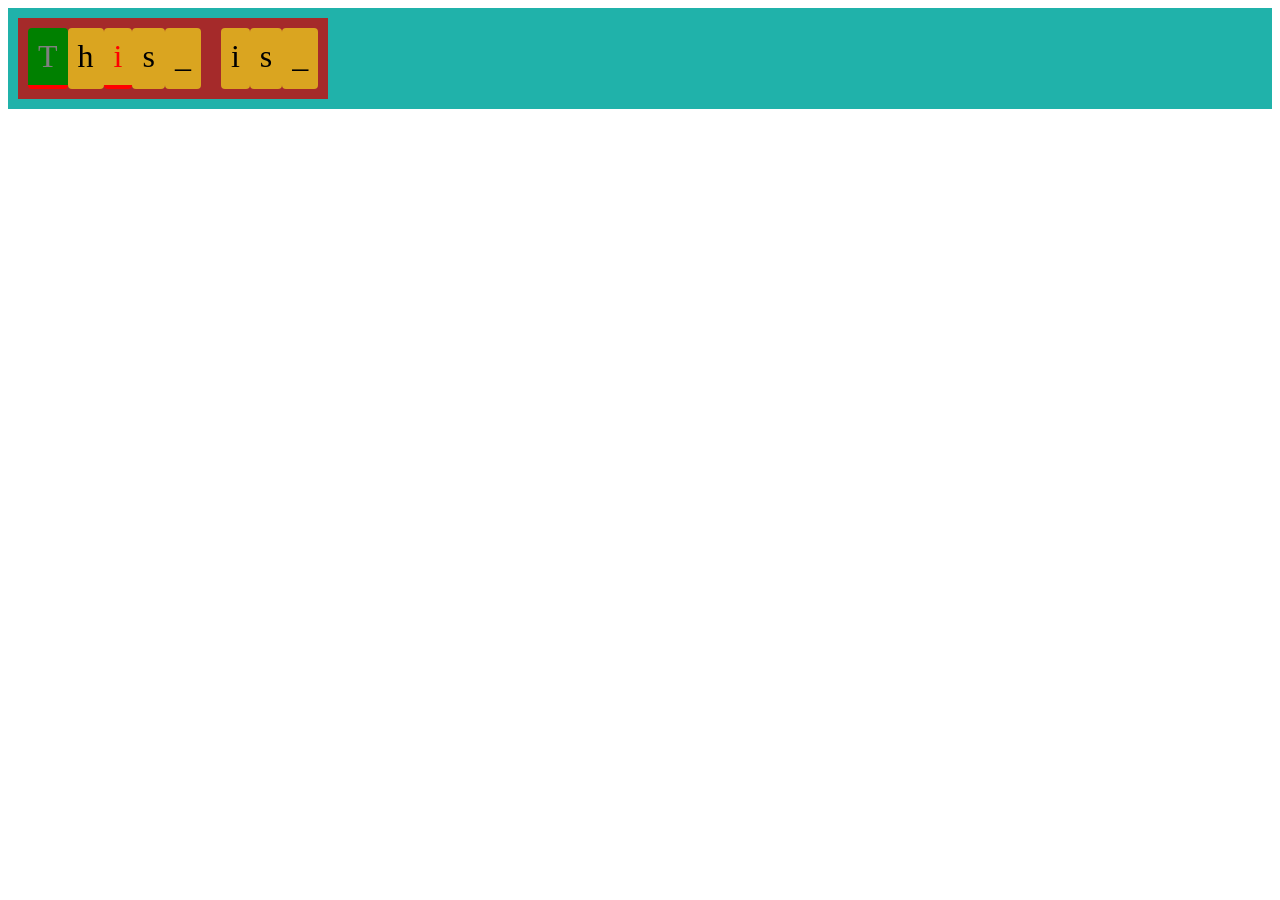
==== typingTest.html @ d8403151 "added files into the projects directory." ====
<!DOCTYPE html>
<html lang="en">
<head>
    <meta charset="UTF-8">
    <meta name="viewport" content="width=device-width, initial-scale=1.0">
    <script src="typingTest.js"></script>
    <link rel="stylesheet" href="typingTest.css">
    <title>typingTest</title>
</head>
<body>

    <div class="basic-words-container">
        <div class="basic-word">
            <div class="basic-letter letter-active">T</div>
            <div class="basic-letter">h</div>
            <div class="basic-letter is-wrong">i</div>
            <div class="basic-letter">s</div>
            <div class="basic-letter">_</div>
        </div>

        <div class="basic-word">
            <div class="basic-letter">i</div>
            <div class="basic-letter">s</div>
            <div class="basic-letter">_</div>
        </div>
    </div>
    
</body>
</html>
---- typingTest.css ----
:root{
    --border-radius: 4px;
}


.basic-words-container{
    background-color: lightseagreen;
    padding: 10px;
    display: flex;
    flex-wrap: wrap;
}

.basic-word{
    background-color: brown;
    display: flex;
    margin: 0;
    padding: 10px;
}

.basic-letter {
    background-color: goldenrod;
    padding: 10px;
    font-size: 32px;
    border-radius: var(--border-radius);
}

.letter-active{
    color: gray;
    background-color: green;
    border-bottom: 4px solid red;
    transition: all 1s;
    animation: letter-active-border-bottom 1s;
    animation-iteration-count: infinite;
}

@keyframes letter-active-border-bottom {
    0% {border-bottom: 4px solid green;}
    100% {border-bottom: 4px solid red;}
}


/*Wrong keyword css*/
.is-wrong{
    color: red;
    border-bottom: 4px solid red;
}

.is-wrong-animated {
    transition: all 1s;
    animation: is-wrong-animated .5s;
}

@keyframes is-wrong-animated {
    0% {transform: translateX(0px);}
    25% {transform: translateX(2px);}
    50% {transform: translateX(-4px);}
    75% {transform: translateX(4px);}
    100% {transform: translateX(-2px);}
}

/*--------------------*/



/*Correct keyword css*/
.is-correct{
    color: green;
}
/*--------------------*/
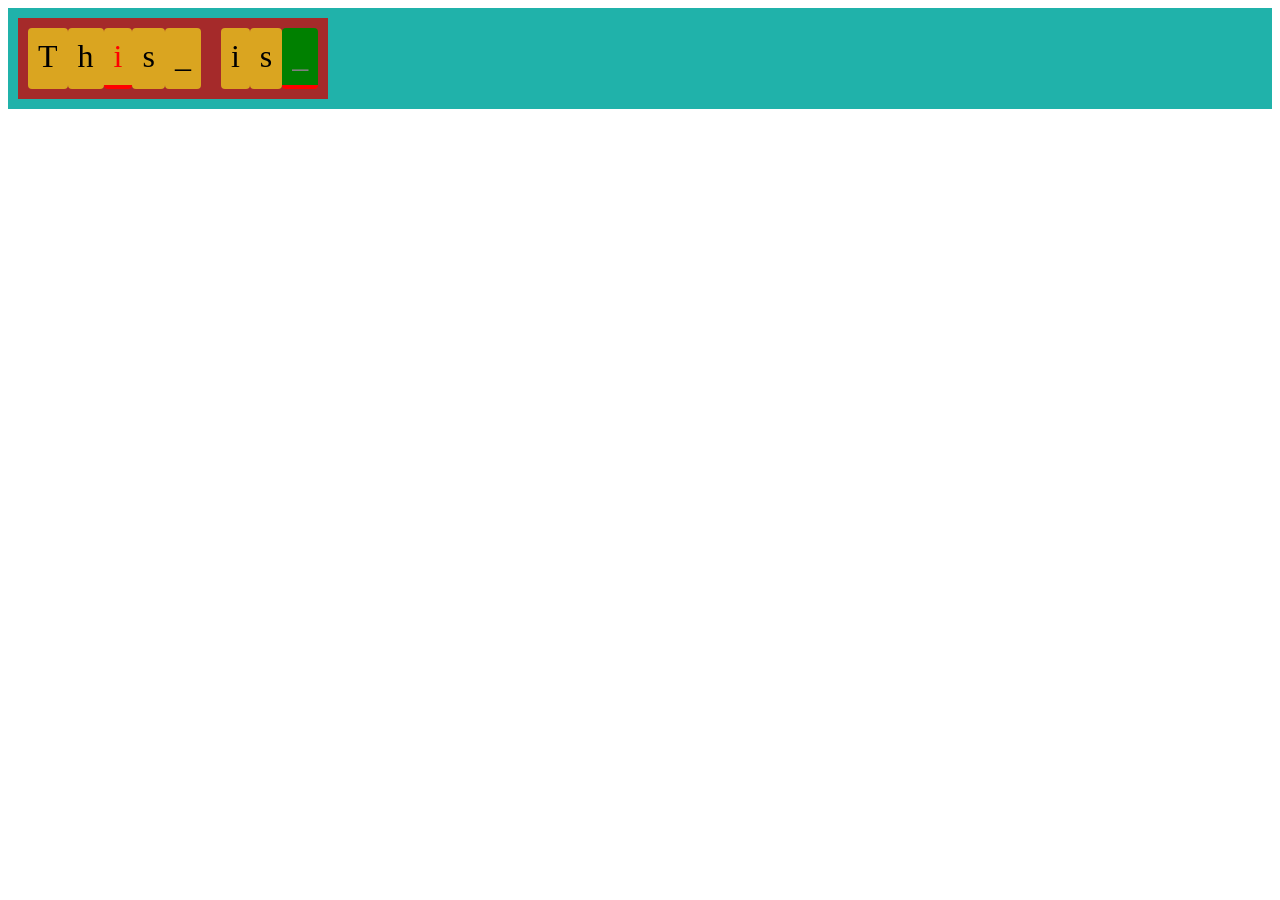
==== commit bcbfe9ef: "made some progress" ====
--- a/typingTest.html
+++ b/typingTest.html
@@ -3,7 +3,7 @@
 <head>
     <meta charset="UTF-8">
     <meta name="viewport" content="width=device-width, initial-scale=1.0">
-    <script src="typingTest.js"></script>
+    <script src="typingTest.js" defer></script>
     <link rel="stylesheet" href="typingTest.css">
     <title>typingTest</title>
 </head>
@@ -11,7 +11,7 @@
 
     <div class="basic-words-container">
         <div class="basic-word">
-            <div class="basic-letter letter-active">T</div>
+            <div class="basic-letter">T</div>
             <div class="basic-letter">h</div>
             <div class="basic-letter is-wrong">i</div>
             <div class="basic-letter">s</div>
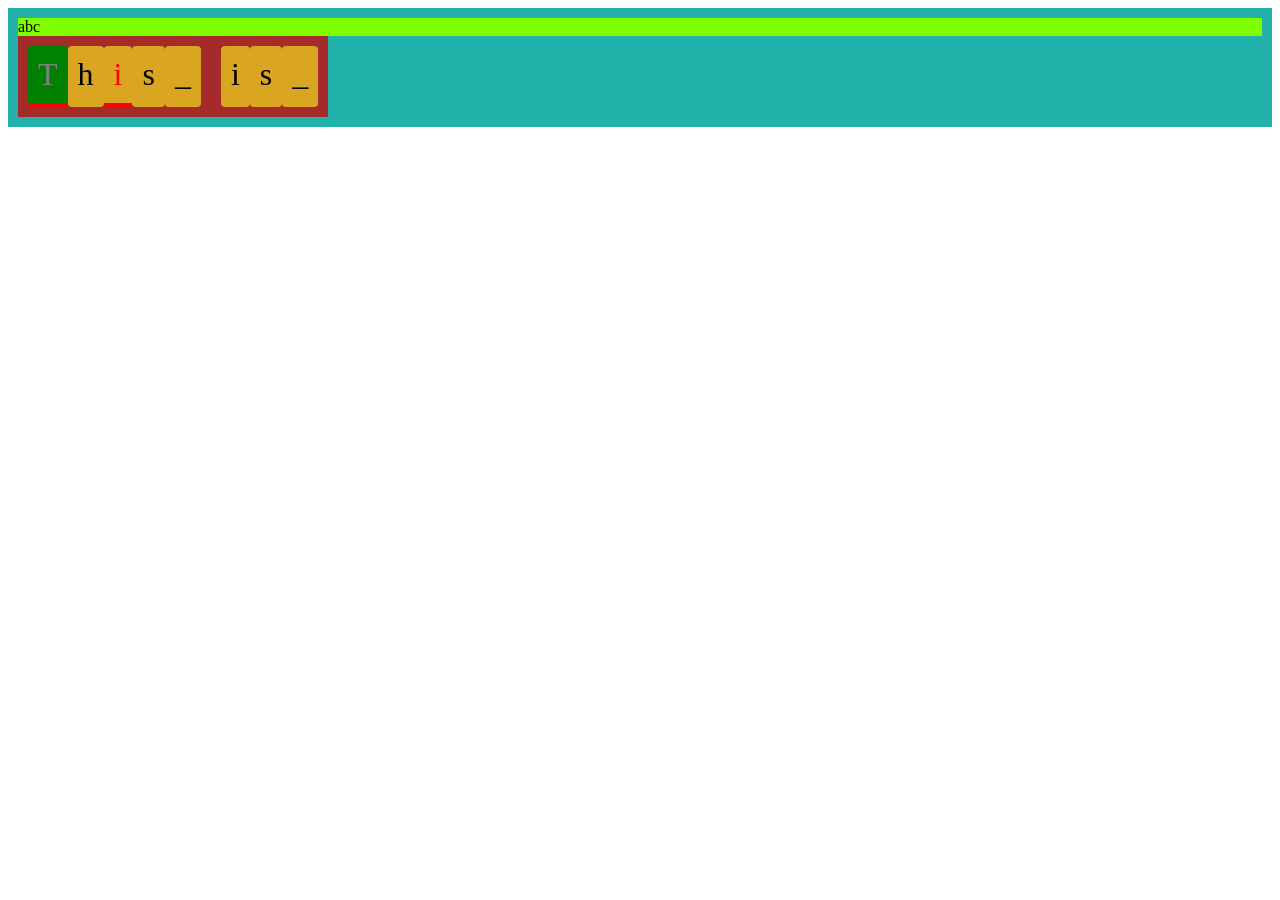
==== commit 12185d3f: "added forward and backward functionality." ====
--- a/typingTest.html
+++ b/typingTest.html
@@ -9,7 +9,7 @@
 </head>
 <body>
 
-    <div class="basic-words-container">
+    <div class="basic-words-container basic-lines">
         <div class="basic-word">
             <div class="basic-letter">T</div>
             <div class="basic-letter">h</div>
@@ -17,6 +17,7 @@
             <div class="basic-letter">s</div>
             <div class="basic-letter">_</div>
         </div>
+
 
         <div class="basic-word">
             <div class="basic-letter">i</div>
--- a/typingTest.css
+++ b/typingTest.css
@@ -1,5 +1,18 @@
 :root{
     --border-radius: 4px;
+    --words-z-index: 10;
+    --lines-z-index: 8;
+}
+
+.screenBasic--1 .screenBasic-lines:before {
+    border-bottom: 1px solid #d9d9d9;
+    box-sizing: border-box;
+    content: "";
+    height: 200%;
+    position: absolute;
+    top: 0;
+    left: 0;
+    width: 100%
 }
 
 
@@ -10,11 +23,20 @@
     flex-wrap: wrap;
 }
 
+.basic-lines:before{
+    content: 'abc';
+    background-color: chartreuse;
+    width: 100%;
+}
+
+
+
 .basic-word{
     background-color: brown;
     display: flex;
     margin: 0;
     padding: 10px;
+    z-index: var(--words-z-index);
 }
 
 .basic-letter {
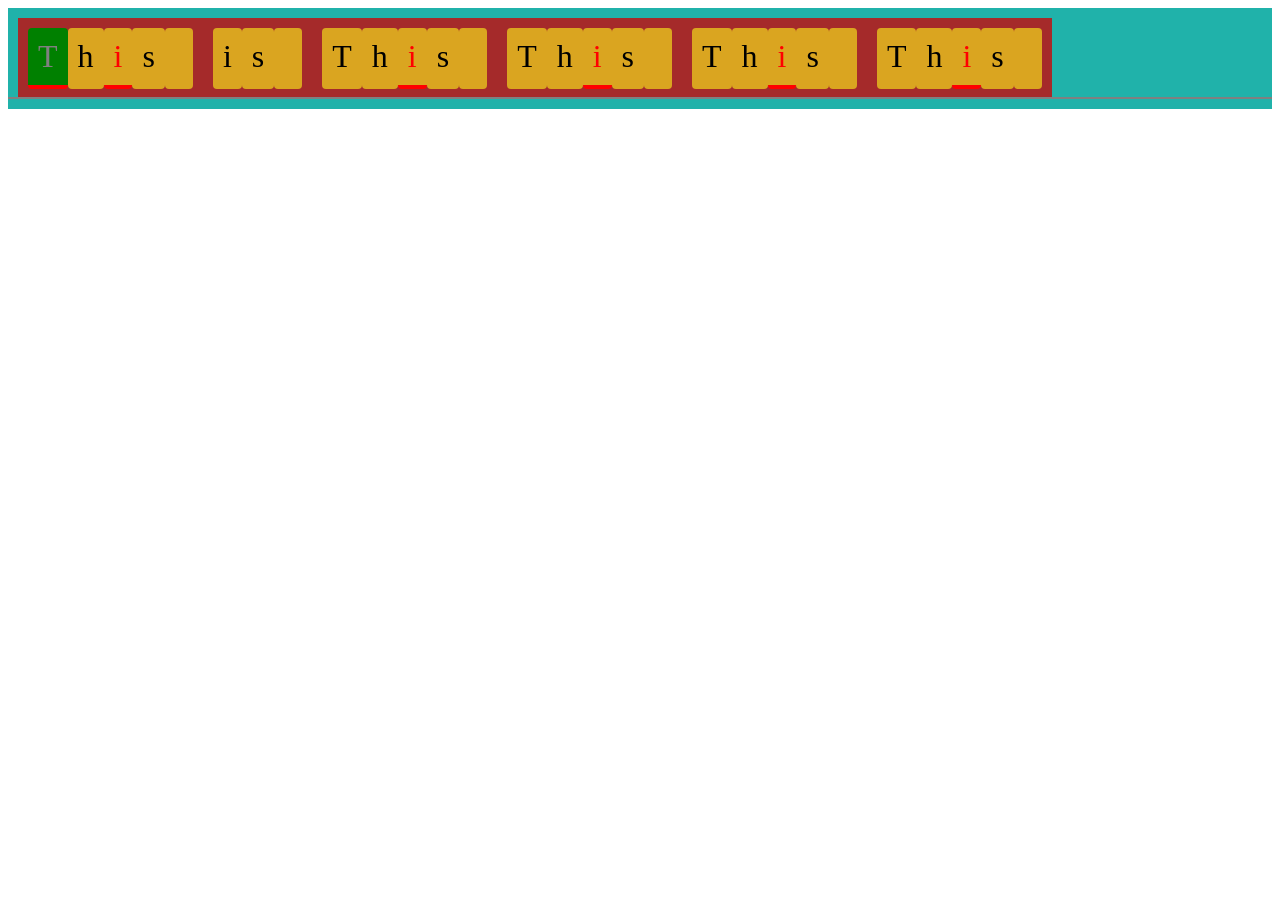
==== commit 00f160fe: "added lines" ====
--- a/typingTest.html
+++ b/typingTest.html
@@ -15,15 +15,50 @@
             <div class="basic-letter">h</div>
             <div class="basic-letter is-wrong">i</div>
             <div class="basic-letter">s</div>
-            <div class="basic-letter">_</div>
+            <div class="basic-letter">&nbsp;</div>
         </div>
 
 
         <div class="basic-word">
             <div class="basic-letter">i</div>
             <div class="basic-letter">s</div>
-            <div class="basic-letter">_</div>
+            <div class="basic-letter">&nbsp;</div>
         </div>
+
+        <div class="basic-word">
+            <div class="basic-letter">T</div>
+            <div class="basic-letter">h</div>
+            <div class="basic-letter is-wrong">i</div>
+            <div class="basic-letter">s</div>
+            <div class="basic-letter">&nbsp;</div>
+        </div>
+
+        <div class="basic-word">
+            <div class="basic-letter">T</div>
+            <div class="basic-letter">h</div>
+            <div class="basic-letter is-wrong">i</div>
+            <div class="basic-letter">s</div>
+            <div class="basic-letter">&nbsp;</div>
+        </div>
+
+        <div class="basic-word">
+            <div class="basic-letter">T</div>
+            <div class="basic-letter">h</div>
+            <div class="basic-letter is-wrong">i</div>
+            <div class="basic-letter">s</div>
+            <div class="basic-letter">&nbsp;</div>
+        </div>
+
+        <div class="basic-word">
+            <div class="basic-letter">T</div>
+            <div class="basic-letter">h</div>
+            <div class="basic-letter is-wrong">i</div>
+            <div class="basic-letter">s</div>
+            <div class="basic-letter">&nbsp;</div>
+        </div>
+
+
+
     </div>
     
 </body>
--- a/typingTest.css
+++ b/typingTest.css
@@ -8,7 +8,7 @@
     border-bottom: 1px solid #d9d9d9;
     box-sizing: border-box;
     content: "";
-    height: 200%;
+    height: 100%;
     position: absolute;
     top: 0;
     left: 0;
@@ -21,14 +21,9 @@
     padding: 10px;
     display: flex;
     flex-wrap: wrap;
+    overflow: hidden;
+    position: relative;
 }
-
-.basic-lines:before{
-    content: 'abc';
-    background-color: chartreuse;
-    width: 100%;
-}
-
 
 
 .basic-word{
@@ -36,7 +31,8 @@
     display: flex;
     margin: 0;
     padding: 10px;
-    z-index: var(--words-z-index);
+    position: relative;
+    overflow: visible;
 }
 
 .basic-letter {
@@ -44,7 +40,29 @@
     padding: 10px;
     font-size: 32px;
     border-radius: var(--border-radius);
+    position: relative;
 }
+
+
+.basic-lines .basic-word:before{
+    content: '';
+    background-color: transparent;
+    width: 500%;
+    position: absolute;
+    bottom: 0;
+    right: 0;
+    height: 100%;
+    border-bottom: 2px solid gray;
+    overflow: visible;
+    box-sizing: border-box;
+    z-index: 1000;
+    transform: translateX(50%);
+    /*transform: translate(-40px, 60px);*/
+    
+}
+
+
+
 
 .letter-active{
     color: gray;
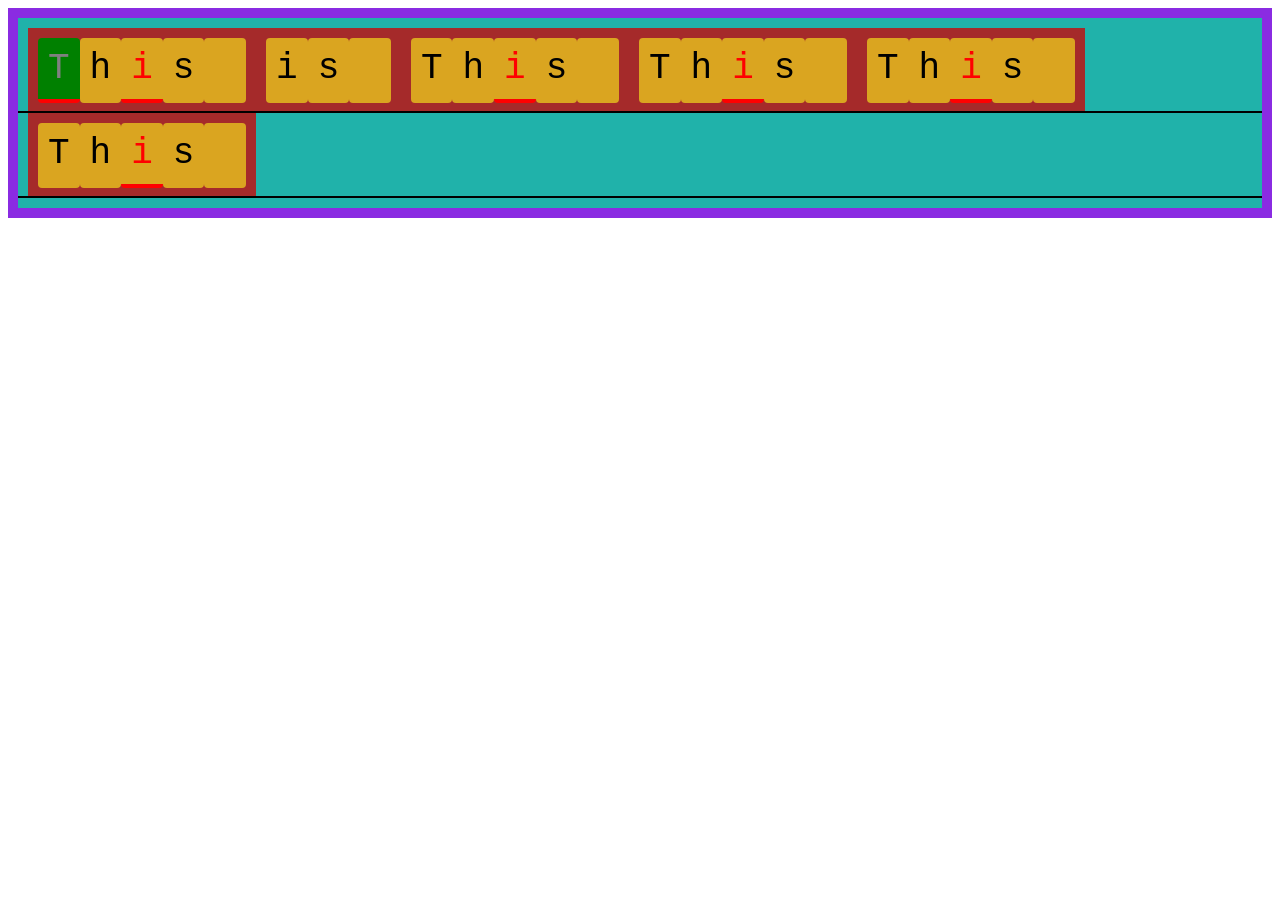
==== commit 76ee80c8: "bug fixes" ====
--- a/typingTest.html
+++ b/typingTest.html
@@ -9,56 +9,58 @@
 </head>
 <body>
 
-    <div class="basic-words-container basic-lines">
-        <div class="basic-word">
-            <div class="basic-letter">T</div>
-            <div class="basic-letter">h</div>
-            <div class="basic-letter is-wrong">i</div>
-            <div class="basic-letter">s</div>
-            <div class="basic-letter">&nbsp;</div>
-        </div>
+    <div class="basic-screen">
+        <div class="basic-words-container basic-lines">
+            <div class="basic-word">
+                <div class="basic-letter">T</div>
+                <div class="basic-letter">h</div>
+                <div class="basic-letter is-wrong">i</div>
+                <div class="basic-letter">s</div>
+                <div class="basic-letter">&nbsp;</div>
+            </div>
 
 
-        <div class="basic-word">
-            <div class="basic-letter">i</div>
-            <div class="basic-letter">s</div>
-            <div class="basic-letter">&nbsp;</div>
-        </div>
+            <div class="basic-word">
+                <div class="basic-letter">i</div>
+                <div class="basic-letter">s</div>
+                <div class="basic-letter">&nbsp;</div>
+            </div>
 
-        <div class="basic-word">
-            <div class="basic-letter">T</div>
-            <div class="basic-letter">h</div>
-            <div class="basic-letter is-wrong">i</div>
-            <div class="basic-letter">s</div>
-            <div class="basic-letter">&nbsp;</div>
-        </div>
+            <div class="basic-word">
+                <div class="basic-letter">T</div>
+                <div class="basic-letter">h</div>
+                <div class="basic-letter is-wrong">i</div>
+                <div class="basic-letter">s</div>
+                <div class="basic-letter">&nbsp;</div>
+            </div>
 
-        <div class="basic-word">
-            <div class="basic-letter">T</div>
-            <div class="basic-letter">h</div>
-            <div class="basic-letter is-wrong">i</div>
-            <div class="basic-letter">s</div>
-            <div class="basic-letter">&nbsp;</div>
-        </div>
+            <div class="basic-word">
+                <div class="basic-letter">T</div>
+                <div class="basic-letter">h</div>
+                <div class="basic-letter is-wrong">i</div>
+                <div class="basic-letter">s</div>
+                <div class="basic-letter">&nbsp;</div>
+            </div>
 
-        <div class="basic-word">
-            <div class="basic-letter">T</div>
-            <div class="basic-letter">h</div>
-            <div class="basic-letter is-wrong">i</div>
-            <div class="basic-letter">s</div>
-            <div class="basic-letter">&nbsp;</div>
-        </div>
+            <div class="basic-word">
+                <div class="basic-letter">T</div>
+                <div class="basic-letter">h</div>
+                <div class="basic-letter is-wrong">i</div>
+                <div class="basic-letter">s</div>
+                <div class="basic-letter">&nbsp;</div>
+            </div>
 
-        <div class="basic-word">
-            <div class="basic-letter">T</div>
-            <div class="basic-letter">h</div>
-            <div class="basic-letter is-wrong">i</div>
-            <div class="basic-letter">s</div>
-            <div class="basic-letter">&nbsp;</div>
-        </div>
+            <div class="basic-word">
+                <div class="basic-letter">T</div>
+                <div class="basic-letter">h</div>
+                <div class="basic-letter is-wrong">i</div>
+                <div class="basic-letter">s</div>
+                <div class="basic-letter">&nbsp;</div>
+            </div>
 
 
 
+        </div>
     </div>
     
 </body>
--- a/typingTest.css
+++ b/typingTest.css
@@ -1,18 +1,21 @@
+
+
 :root{
     --border-radius: 4px;
     --words-z-index: 10;
     --lines-z-index: 8;
 }
 
-.screenBasic--1 .screenBasic-lines:before {
-    border-bottom: 1px solid #d9d9d9;
-    box-sizing: border-box;
-    content: "";
-    height: 100%;
-    position: absolute;
-    top: 0;
-    left: 0;
-    width: 100%
+body{
+    font-size: x-large;
+}
+
+.basic-screen{
+    background-color: blueviolet;
+    /*height: 170px;*/
+    padding: 10px;
+    overflow: hidden;
+    transition: all 1s;
 }
 
 
@@ -23,6 +26,7 @@
     flex-wrap: wrap;
     overflow: hidden;
     position: relative;
+    transition: all 1s;
 }
 
 
@@ -38,21 +42,22 @@
 .basic-letter {
     background-color: goldenrod;
     padding: 10px;
-    font-size: 32px;
+    font-size: 150%;
     border-radius: var(--border-radius);
     position: relative;
+    font-family: pt-mono,"Courier New",Courier,"Lucida Sans Typewriter","Lucida Typewriter",monospace;
 }
 
 
 .basic-lines .basic-word:before{
     content: '';
     background-color: transparent;
-    width: 500%;
+    width: 10000%;
     position: absolute;
     bottom: 0;
     right: 0;
     height: 100%;
-    border-bottom: 2px solid gray;
+    border-bottom: 2px solid black;
     overflow: visible;
     box-sizing: border-box;
     z-index: 1000;
